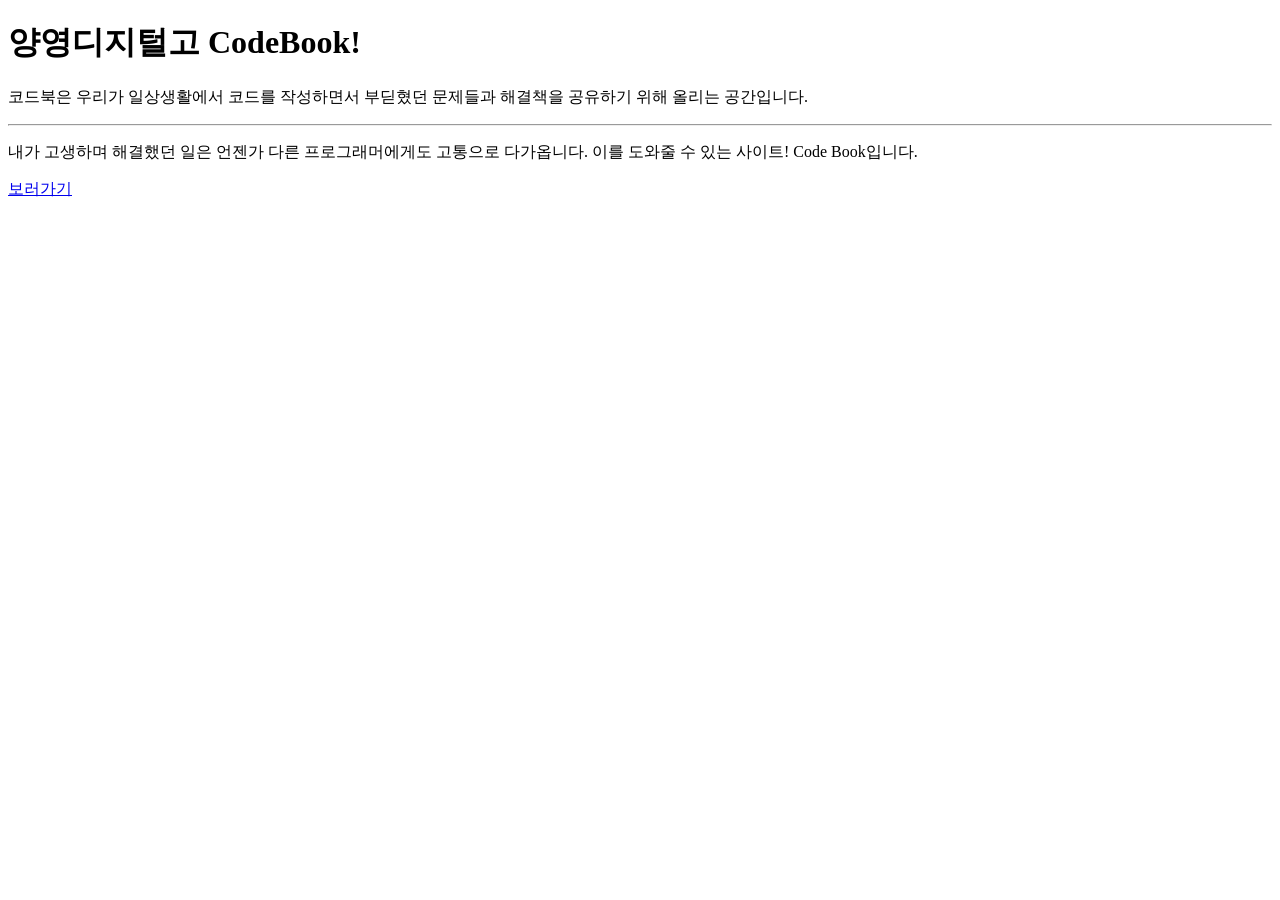
==== src/main/webapp/WEB-INF/template/index.html @ 9297e55c "First Commit" ====
<!DOCTYPE html>
<html lang="ko" xmlns="http://www.w3.org/1999/xhtml"
	xmlns:th="http://www.thymeleaf.org">

<head th:replace="fragments/layout :: head"></head>

<body>
	<header th:replace="fragments/layout :: header"></header>
	<div class="container">
		<div class="jumbotron">
			<h1 class="display-4">양영디지털고 CodeBook!</h1>
			<p class="lead">코드북은 우리가 일상생활에서 코드를 작성하면서 부딛혔던 문제들과 해결책을 공유하기 위해 올리는 공간입니다.</p>
			<hr class="my-4">
			<p>내가 고생하며 해결했던 일은 언젠가 다른 프로그래머에게도 고통으로 다가옵니다. 이를 도와줄 수 있는 사이트! Code Book입니다.</p>
			<a class="btn btn-primary btn-lg" href="#" role="button">보러가기</a>
		</div>
	</div>
	<footer th:replace="fragments/layout :: footer"></footer>
</body>
</html>
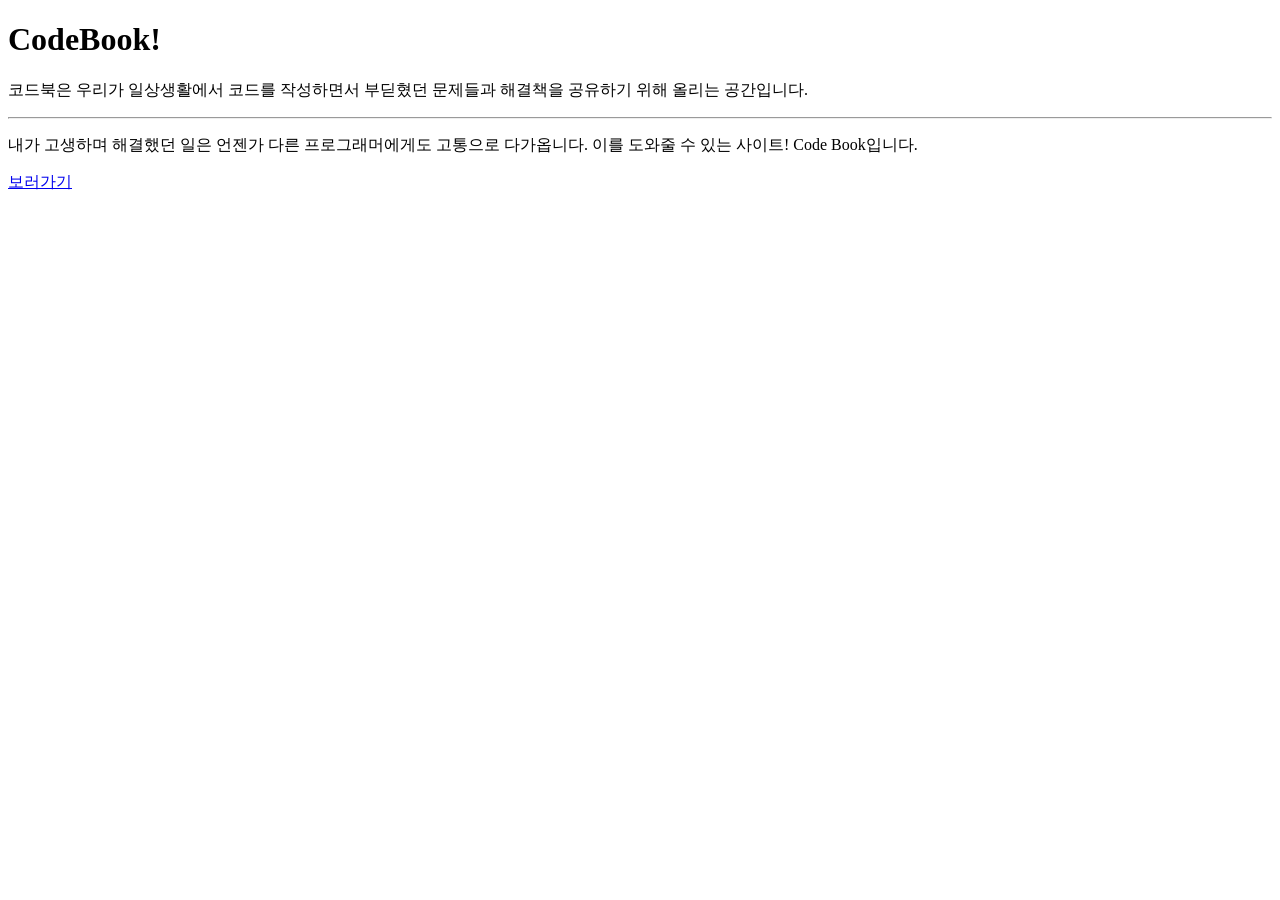
==== commit 80a6d62f: "profile Page" ====
--- a/src/main/webapp/WEB-INF/template/index.html
+++ b/src/main/webapp/WEB-INF/template/index.html
@@ -6,13 +6,14 @@
 
 <body>
 	<header th:replace="fragments/layout :: header"></header>
+
 	<div class="container">
 		<div class="jumbotron">
-			<h1 class="display-4">양영디지털고 CodeBook!</h1>
+			<h1 class="display-4">CodeBook!</h1>
 			<p class="lead">코드북은 우리가 일상생활에서 코드를 작성하면서 부딛혔던 문제들과 해결책을 공유하기 위해 올리는 공간입니다.</p>
 			<hr class="my-4">
 			<p>내가 고생하며 해결했던 일은 언젠가 다른 프로그래머에게도 고통으로 다가옵니다. 이를 도와줄 수 있는 사이트! Code Book입니다.</p>
-			<a class="btn btn-primary btn-lg" href="#" role="button">보러가기</a>
+			<a class="btn btn-primary btn-lg" href="/board/list" role="button">보러가기</a>
 		</div>
 	</div>
 	<footer th:replace="fragments/layout :: footer"></footer>
